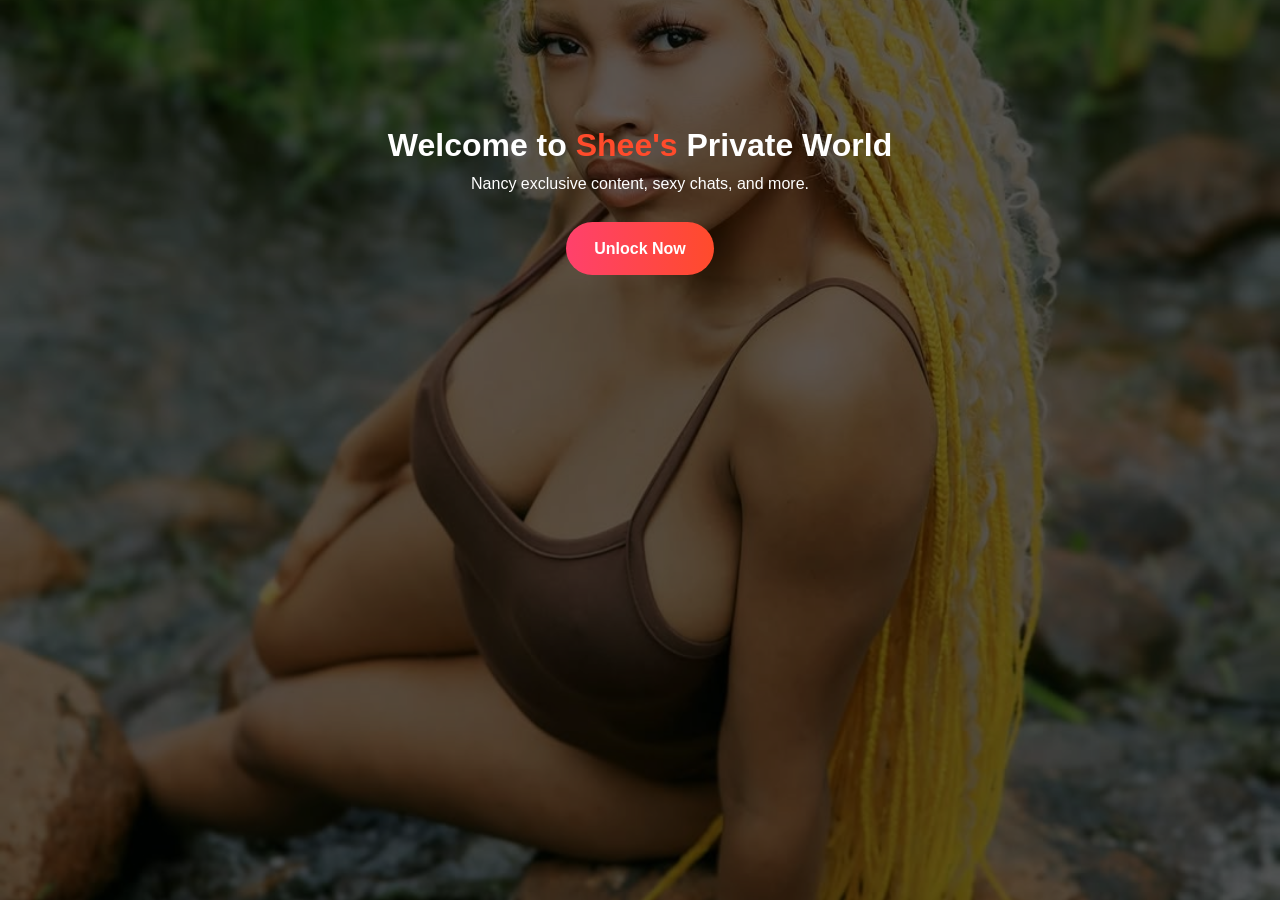
==== index.html @ 9dd46d13 "Add files via upload" ====
<!DOCTYPE html>
<html lang="en">
<head>
  <meta charset="UTF-8">
  <title>Shee - Welcome</title>
  <link rel="stylesheet" href="style.css">
</head>
<body class="landing">
  <div class="overlay">
    <div class="container center">
      <h1>Welcome to <span class="highlight">Shee's</span> Private World</h1>
      <p>Nancy exclusive content, sexy chats, and more.</p>
      <a href="services.html" class="btn">Unlock Now</a>
    </div>
  </div>
</body>
</html>
---- style.css ----
* {
  box-sizing: border-box;
  margin: 0;
  padding: 0;
}
body {
  font-family: 'Segoe UI', sans-serif;
  background: #0a0a0a;
  color: #fff;
  line-height: 1.6;
}
.container {
  padding: 20px;
  max-width: 900px;
  margin: auto;
}
.center {
  text-align: center;
  padding-top: 120px;
}
.landing {
  background: url('shee-landing.jpg') no-repeat center center/cover;
  height: 100vh;
  position: relative;
}
.overlay {
  background: rgba(0, 0, 0, 0.6);
  height: 100%;
  width: 100%;
  position: absolute;
}
.btn {
  display: inline-block;
  background: linear-gradient(to right, #ff416c, #ff4b2b);
  color: #fff;
  padding: 14px 28px;
  margin-top: 25px;
  text-decoration: none;
  border-radius: 30px;
  font-weight: bold;
  transition: 0.3s ease;
}
.btn:hover {
  opacity: 0.9;
}
.btn.green {
  background: #25D366;
}
.service-box {
  display: flex;
  flex-wrap: wrap;
  gap: 30px;
  align-items: flex-start;
  margin-top: 30px;
}
.service-text {
  flex: 1;
}
.service-box img {
  max-width: 300px;
  border-radius: 15px;
  box-shadow: 0 4px 15px rgba(255, 105, 180, 0.3);
}
textarea {
  width: 100%;
  height: 100px;
  margin-top: 20px;
  border-radius: 12px;
  border: none;
  padding: 15px;
  font-size: 16px;
  resize: none;
}
.highlight {
  color: #ff4b2b;
}
.note {
  color: #ffcc00;
  margin: 10px 0;
}
ol {
  margin: 20px 0;
  padding-left: 20px;
}
ul li {
  margin: 12px 0;
  font-size: 18px;
}
@media (max-width: 768px) {
  .service-box {
    flex-direction: column;
    align-items: center;
  }
  .service-box img {
    width: 100%;
  }
}
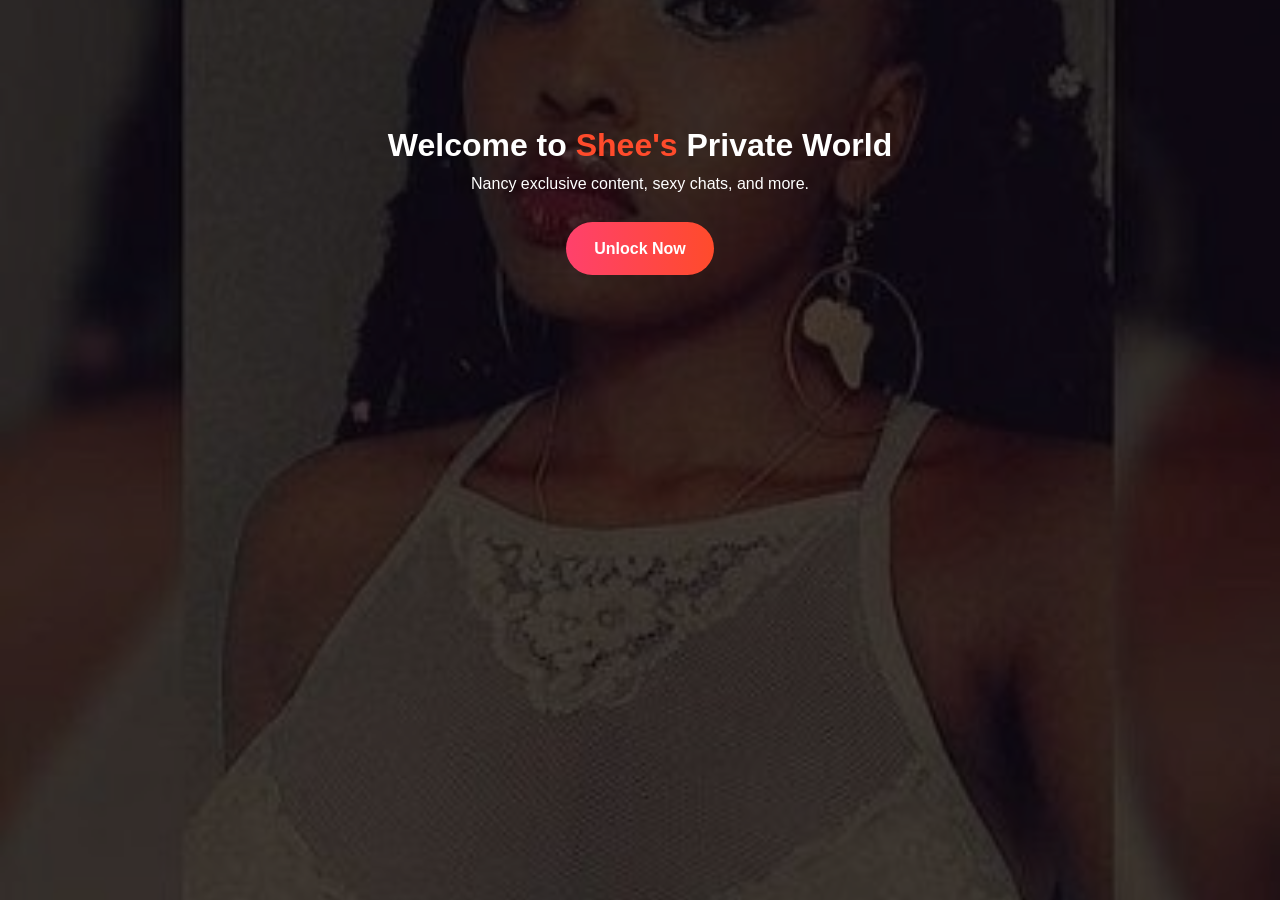
==== commit f5c443da: "Change page title from 'Shee' to 'Betty'" ====
--- a/index.html
+++ b/index.html
@@ -2,7 +2,7 @@
 <html lang="en">
 <head>
   <meta charset="UTF-8">
-  <title>Shee - Welcome</title>
+  <title>Betty - Welcome</title>
   <link rel="stylesheet" href="style.css">
 </head>
 <body class="landing">
@@ -14,4 +14,4 @@
     </div>
   </div>
 </body>
-</html>+</html>
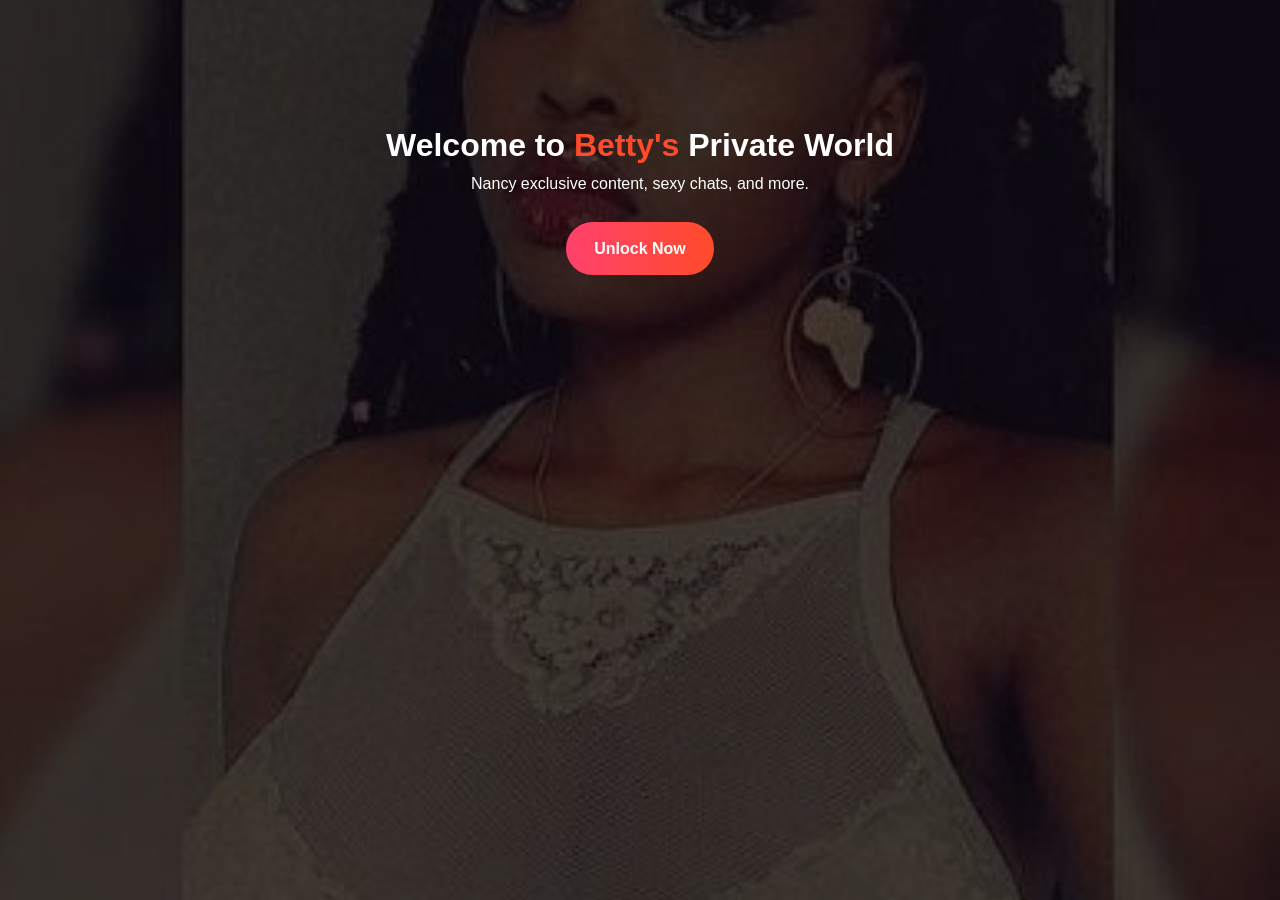
==== commit d2e3aeb1: "Update header name from Shee to Betty" ====
--- a/index.html
+++ b/index.html
@@ -8,7 +8,7 @@
 <body class="landing">
   <div class="overlay">
     <div class="container center">
-      <h1>Welcome to <span class="highlight">Shee's</span> Private World</h1>
+      <h1>Welcome to <span class="highlight">Betty's</span> Private World</h1>
       <p>Nancy exclusive content, sexy chats, and more.</p>
       <a href="services.html" class="btn">Unlock Now</a>
     </div>
